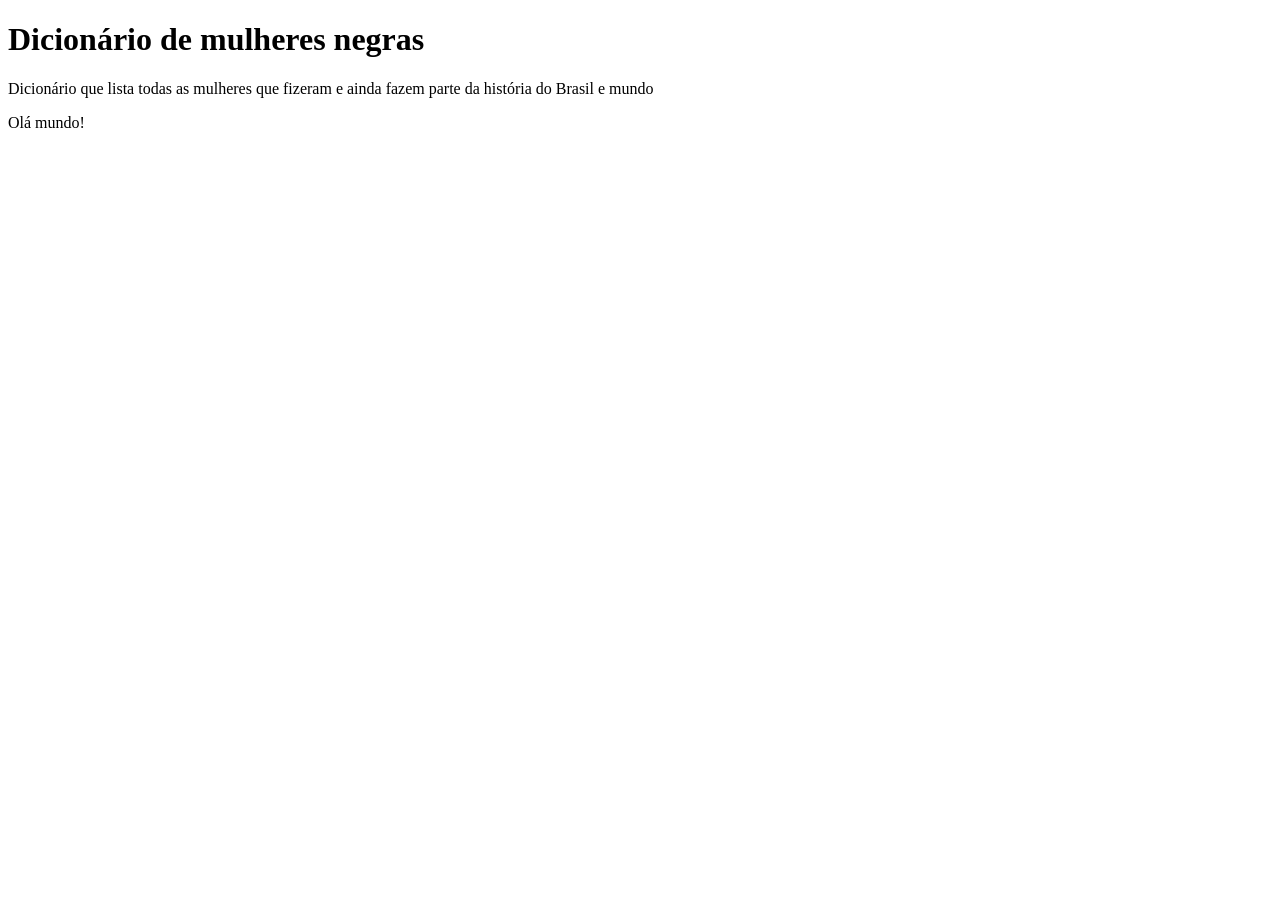
==== dicionariodemulhresnegras.html @ 3ef2876a "first commit" ====
<!DOCTYPE html>
<html>

<head>
    <title>Dicionário de Mulheres Negras</title>
</head>

<body>
     <header>
          <h1>Dicionário de mulheres negras</h1>
          <p>Dicionário que lista todas as mulheres que fizeram e ainda fazem parte da história do Brasil e mundo</p>
     </header>
     <section>
          <p>Olá mundo!</p>
     </section>
</body>

</html>
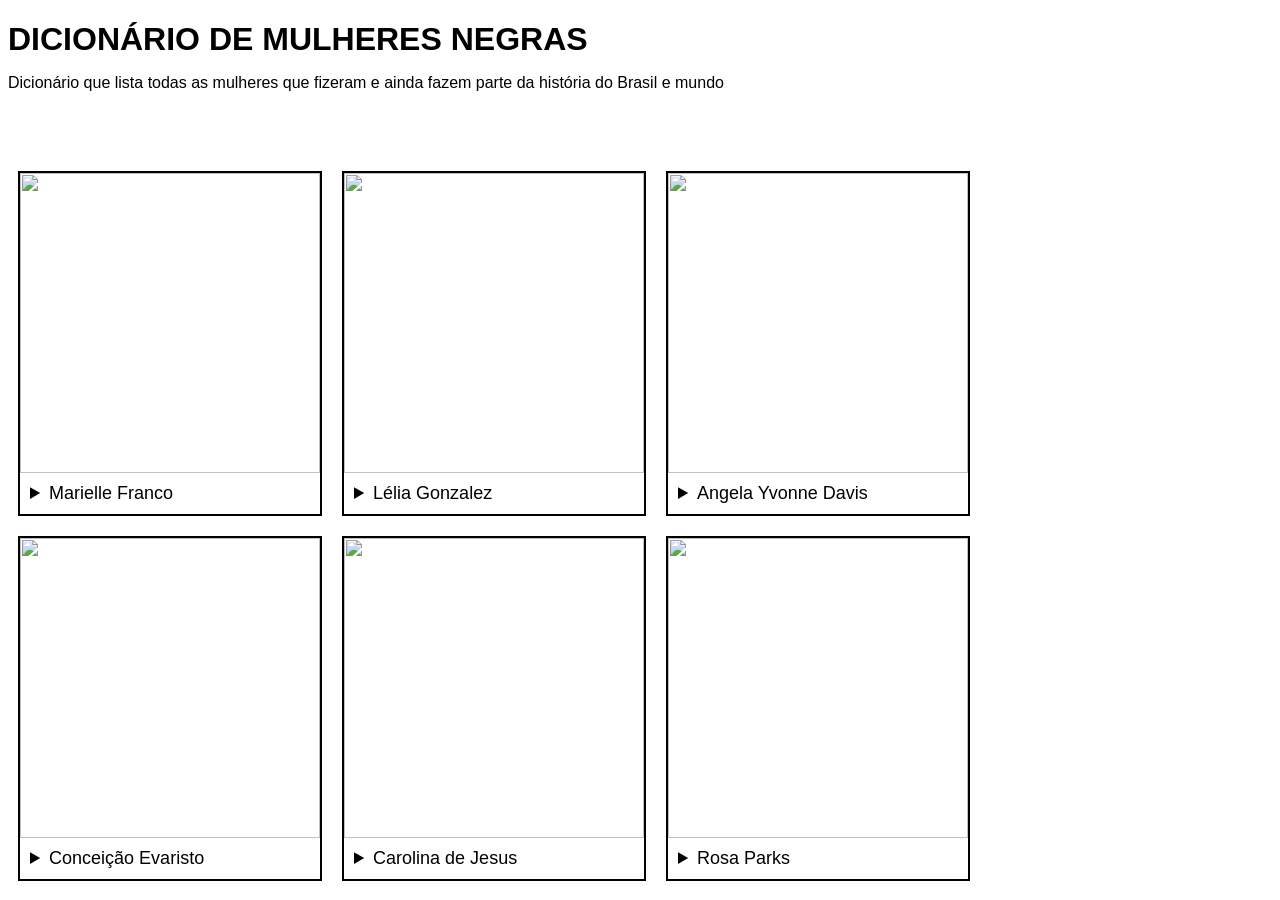
==== commit 70d9d2de: "Update dicionariodemulhresnegras.html" ====
--- a/dicionariodemulhresnegras.html
+++ b/dicionariodemulhresnegras.html
@@ -1,18 +1,28 @@
-<!DOCTYPE html>
+<!DOCTYPE HTML>
 <html>
 
-<head>
-    <title>Dicionário de Mulheres Negras</title>
-</head>
+ <head>
+  <meta name="viewport" content="width=device-width, initial-scale=1.0">
+  <title>Dicionário de Mulheres Negras</title>
+  <link rel="stylesheet" href="style.css">
+ </head>
 
-<body>
-     <header>
-          <h1>Dicionário de mulheres negras</h1>
-          <p>Dicionário que lista todas as mulheres que fizeram e ainda fazem parte da história do Brasil e mundo</p>
-     </header>
-     <section>
-          <p>Olá mundo!</p>
-     </section>
+ <body>
+
+  <header>
+
+      <h1>Dicionário de mulheres negras</h1>
+
+      <p>Dicionário que lista todas as mulheres que fizeram e ainda fazem parte da história do Brasil e mundo</p>
+
+ </header>
+
+    <section id="content">
+
+    </section>
+
+  <script type="text/javascript" src="script.js"></script>
+   
 </body>
 
-</html>+</html>
--- a/style.css
+++ b/style.css
@@ -0,0 +1,102 @@
+body{
+    font-family: Open Sans, sans-serif;
+}
+
+header{
+    height: 100px;
+    border-bottom: 1px, solid, #000;
+    margin-bottom: 40px;
+}
+
+@media(max-min-width:768px){
+    header{
+        margin-bottom:20px;
+        height: 200px;
+    }    
+}
+
+h1{
+    text-transform: uppercase;
+    margin-bottom: 0;
+}
+
+@media(max-min-width:768px){
+    h1{
+        font-size: 36px;
+    }
+    
+}
+
+section{
+    margin: 0, auto, o, auto;
+    display: block; 
+    max-width: 1024px;
+    width: 100%; 
+}
+
+.card{
+    display: inline-block;
+    margin: 10px;
+    border: 2px, solid, #000;
+    vertical-align: top;
+    max-height: 100%;
+}
+
+@media(max-min-width:768px){
+    .card{
+        display: block;
+        margin: 20px 10px;
+    }
+}
+
+.card img{
+    display: block;
+    width: 300px;
+    height: 300px;
+}
+
+@media(max-min-width:768px){
+    .card img{
+        width: 100%;
+        height: 100%;
+    }
+ }
+
+.card details{
+    width: 300px;
+    height: auto;
+    display:inline-block;
+}
+
+@media(max-min-width: 768px){
+    .card details{
+        width: 100%;
+    }
+}    
+
+.card details summary{
+    font-size: 18px;
+    padding: 10px;
+}
+
+@media(max-min-width: 768px){
+    .card details summary{
+        font-size: 16px;
+    }
+}
+
+.card details p{
+    padding: 0 10px;
+}
+
+@media(max-min-width: 768px){
+    .card details p{
+        font-size: 14px;
+    }
+}
+
+.card details blockquote{
+    font-style: italic;
+    color: #777;
+}
+
